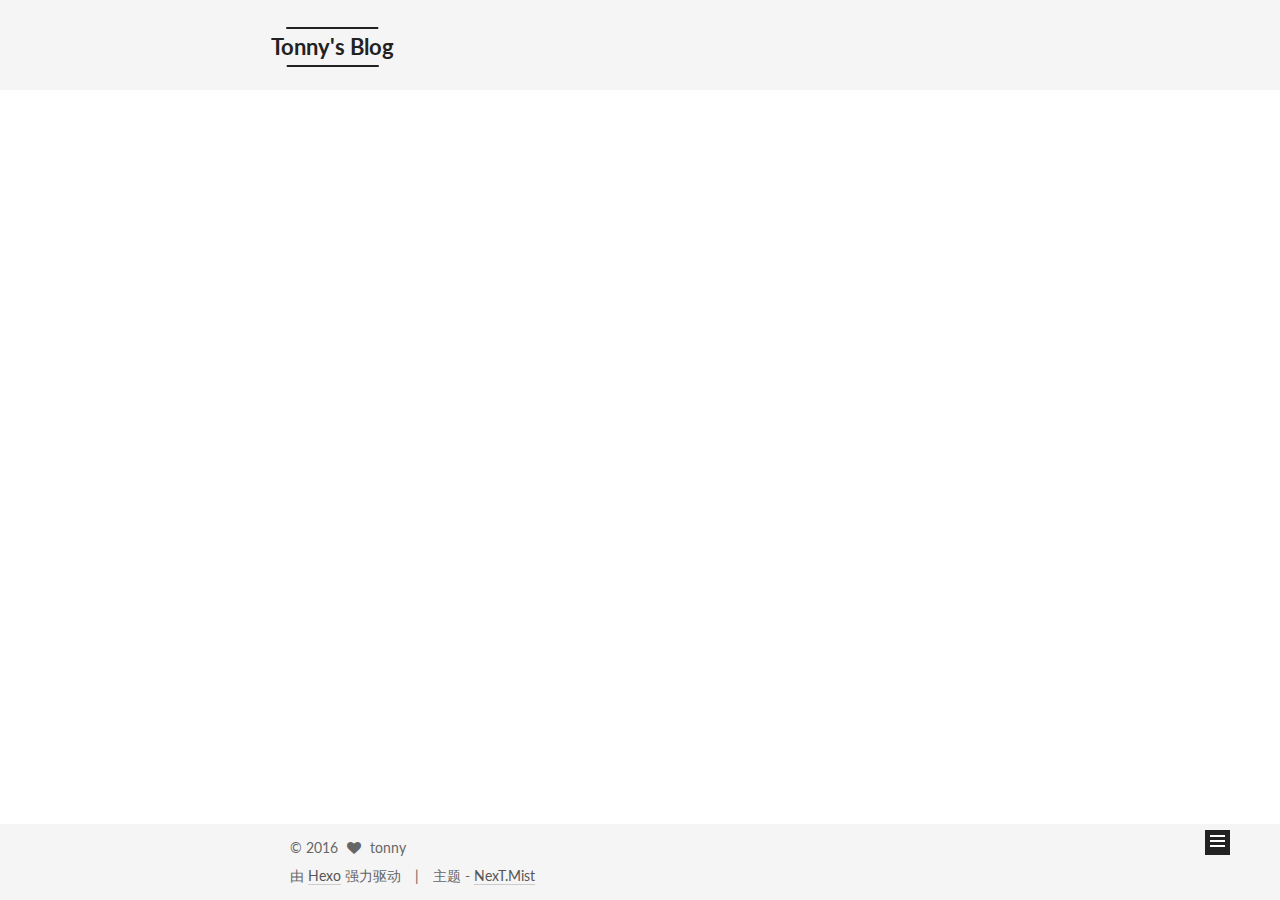
==== index.html @ e0c584c8 "Site updated: 2016-04-11 15:25:53" ====
<!doctype html>



  


<html class="theme-next mist use-motion">
<head>
  <meta charset="UTF-8"/>
<meta http-equiv="X-UA-Compatible" content="IE=edge,chrome=1" />
<meta name="viewport" content="width=device-width, initial-scale=1, maximum-scale=1"/>



<meta http-equiv="Cache-Control" content="no-transform" />
<meta http-equiv="Cache-Control" content="no-siteapp" />












  <link href="/vendors/fancybox/source/jquery.fancybox.css?v=2.1.5" rel="stylesheet" type="text/css"/>




  
  
  
  

  
    
    
  

  

  

  

  

  
    
    
    <link href="//fonts.googleapis.com/css?family=Lato:300,300italic,400,400italic,700,700italic&subset=latin,latin-ext" rel="stylesheet" type="text/css">
  




<link href="/vendors/font-awesome/css/font-awesome.min.css?v=4.4.0" rel="stylesheet" type="text/css" />

<link href="/css/main.css?v=5.0.1" rel="stylesheet" type="text/css" />


  <meta name="keywords" content="Hexo, NexT" />








  <link rel="shortcut icon" type="image/x-icon" href="/favicon.ico?v=5.0.1" />






<meta name="description" content="tonny blog">
<meta property="og:type" content="website">
<meta property="og:title" content="Tonny's Blog">
<meta property="og:url" content="http://yoursite.com/index.html">
<meta property="og:site_name" content="Tonny's Blog">
<meta property="og:description" content="tonny blog">
<meta name="twitter:card" content="summary">
<meta name="twitter:title" content="Tonny's Blog">
<meta name="twitter:description" content="tonny blog">



<script type="text/javascript" id="hexo.configuration">
  var NexT = window.NexT || {};
  var CONFIG = {
    scheme: 'Mist',
    sidebar: {"position":"left","display":"post"},
    fancybox: true,
    motion: true,
    duoshuo: {
      userId: 0,
      author: '博主'
    }
  };
</script>

  <title> Tonny's Blog </title>
</head>

<body itemscope itemtype="http://schema.org/WebPage" lang="zh-Hans">

  










  
  
    
  

  <div class="container one-collumn sidebar-position-left 
   page-home 
 ">
    <div class="headband"></div>

    <header id="header" class="header" itemscope itemtype="http://schema.org/WPHeader">
      <div class="header-inner"><div class="site-meta ">
  

  <div class="custom-logo-site-title">
    <a href="/"  class="brand" rel="start">
      <span class="logo-line-before"><i></i></span>
      <span class="site-title">Tonny's Blog</span>
      <span class="logo-line-after"><i></i></span>
    </a>
  </div>
  <p class="site-subtitle"></p>
</div>

<div class="site-nav-toggle">
  <button>
    <span class="btn-bar"></span>
    <span class="btn-bar"></span>
    <span class="btn-bar"></span>
  </button>
</div>

<nav class="site-nav">
  

  
    <ul id="menu" class="menu">
      
        
        <li class="menu-item menu-item-home">
          <a href="/" rel="section">
            
              <i class="menu-item-icon fa fa-home fa-fw"></i> <br />
            
            首页
          </a>
        </li>
      
        
        <li class="menu-item menu-item-categories">
          <a href="/categories" rel="section">
            
              <i class="menu-item-icon fa fa-th fa-fw"></i> <br />
            
            分类
          </a>
        </li>
      
        
        <li class="menu-item menu-item-archives">
          <a href="/archives" rel="section">
            
              <i class="menu-item-icon fa fa-archive fa-fw"></i> <br />
            
            归档
          </a>
        </li>
      
        
        <li class="menu-item menu-item-tags">
          <a href="/tags" rel="section">
            
              <i class="menu-item-icon fa fa-tags fa-fw"></i> <br />
            
            标签
          </a>
        </li>
      
        
        <li class="menu-item menu-item-about">
          <a href="/about" rel="section">
            
              <i class="menu-item-icon fa fa-user fa-fw"></i> <br />
            
            关于
          </a>
        </li>
      

      
    </ul>
  

  
</nav>

 </div>
    </header>

    <main id="main" class="main">
      <div class="main-inner">
        <div class="content-wrap">
          <div id="content" class="content">
            
  <section id="posts" class="posts-expand">
    
      

  
  

  
  
  

  <article class="post post-type-normal " itemscope itemtype="http://schema.org/Article">

    
      <header class="post-header">

        
        
          <h1 class="post-title" itemprop="name headline">
            
            
              
                
                <a class="post-title-link" href="/2016/04/11/firstblog/" itemprop="url">
                  未命名
                </a>
              
            
          </h1>
        

        <div class="post-meta">
          <span class="post-time">
            <span class="post-meta-item-icon">
              <i class="fa fa-calendar-o"></i>
            </span>
            <span class="post-meta-item-text">发表于</span>
            <time itemprop="dateCreated" datetime="2016-04-11T15:01:23+08:00" content="2016-04-11">
              2016-04-11
            </time>
          </span>

          

          
            
          

          

          
          

          
        </div>
      </header>
    


    <div class="post-body" itemprop="articleBody">

      
      

      
        
          
            <h1 id="文章题目"><a href="#文章题目" class="headerlink" title="文章题目"></a>文章题目</h1><p>title: 在GitHub上搭建基于Hexo的静态Blog</p>
<h1 id="所属分类"><a href="#所属分类" class="headerlink" title="所属分类"></a>所属分类</h1><p>categories:</p>
<ul>
<li>Web</li>
</ul>
<h1 id="标签-多个标签如下所示"><a href="#标签-多个标签如下所示" class="headerlink" title="标签(多个标签如下所示)"></a>标签(多个标签如下所示)</h1><p>tags:</p>
<ul>
<li>Hexo</li>
<li>GitHub</li>
</ul>

          
        
      
    </div>
    
    <div>
      
    </div>

    <div>
      
    </div>

    <footer class="post-footer">
      

      

      
      
        <div class="post-eof"></div>
      
    </footer>
  </article>


    
  </section>

  


          </div>
          


          

        </div>
        
          
  
  <div class="sidebar-toggle">
    <div class="sidebar-toggle-line-wrap">
      <span class="sidebar-toggle-line sidebar-toggle-line-first"></span>
      <span class="sidebar-toggle-line sidebar-toggle-line-middle"></span>
      <span class="sidebar-toggle-line sidebar-toggle-line-last"></span>
    </div>
  </div>

  <aside id="sidebar" class="sidebar">
    <div class="sidebar-inner">

      

      

      <section class="site-overview sidebar-panel  sidebar-panel-active ">
        <div class="site-author motion-element" itemprop="author" itemscope itemtype="http://schema.org/Person">
          <img class="site-author-image" itemprop="image"
               src="/images/default_avatar.jpg"
               alt="tonny" />
          <p class="site-author-name" itemprop="name">tonny</p>
          <p class="site-description motion-element" itemprop="description">tonny blog</p>
        </div>
        <nav class="site-state motion-element">
          <div class="site-state-item site-state-posts">
            <a href="/archives">
              <span class="site-state-item-count">1</span>
              <span class="site-state-item-name">日志</span>
            </a>
          </div>

          

          

        </nav>

        

        <div class="links-of-author motion-element">
          
        </div>

        
        

        
        <div class="links-of-blogroll motion-element">
          
        </div>

      </section>

      

    </div>
  </aside>


        
      </div>
    </main>

    <footer id="footer" class="footer">
      <div class="footer-inner">
        <div class="copyright" >
  
  &copy; 
  <span itemprop="copyrightYear">2016</span>
  <span class="with-love">
    <i class="fa fa-heart"></i>
  </span>
  <span class="author" itemprop="copyrightHolder">tonny</span>
</div>

<div class="powered-by">
  由 <a class="theme-link" href="http://hexo.io">Hexo</a> 强力驱动
</div>

<div class="theme-info">
  主题 -
  <a class="theme-link" href="https://github.com/iissnan/hexo-theme-next">
    NexT.Mist
  </a>
</div>

        

        
      </div>
    </footer>

    <div class="back-to-top">
      <i class="fa fa-arrow-up"></i>
    </div>
  </div>

  

<script type="text/javascript">
  if (Object.prototype.toString.call(window.Promise) !== '[object Function]') {
    window.Promise = null;
  }
</script>









  



  
  <script type="text/javascript" src="/vendors/jquery/index.js?v=2.1.3"></script>

  
  <script type="text/javascript" src="/vendors/fastclick/lib/fastclick.min.js?v=1.0.6"></script>

  
  <script type="text/javascript" src="/vendors/jquery_lazyload/jquery.lazyload.js?v=1.9.7"></script>

  
  <script type="text/javascript" src="/vendors/velocity/velocity.min.js?v=1.2.1"></script>

  
  <script type="text/javascript" src="/vendors/velocity/velocity.ui.min.js?v=1.2.1"></script>

  
  <script type="text/javascript" src="/vendors/fancybox/source/jquery.fancybox.pack.js?v=2.1.5"></script>


  


  <script type="text/javascript" src="/js/src/utils.js?v=5.0.1"></script>

  <script type="text/javascript" src="/js/src/motion.js?v=5.0.1"></script>



  
  

  

  


  <script type="text/javascript" src="/js/src/bootstrap.js?v=5.0.1"></script>



  



  



  
  
  

  

  

</body>
</html>
---- css/main.css ----
/* normalize.css v3.0.2 | MIT License | git.io/normalize */
html {
  font-family: sans-serif; /* 1 */
  -ms-text-size-adjust: 100%; /* 2 */
  -webkit-text-size-adjust: 100%; /* 2 */
}
body {
  margin: 0;
}
article,
aside,
details,
figcaption,
figure,
footer,
header,
hgroup,
main,
menu,
nav,
section,
summary {
  display: block;
}
audio,
canvas,
progress,
video {
  display: inline-block; /* 1 */
  vertical-align: baseline; /* 2 */
}
audio:not([controls]) {
  display: none;
  height: 0;
}
[hidden],
template {
  display: none;
}
a {
  background-color: transparent;
}
a:active,
a:hover {
  outline: 0;
}
abbr[title] {
  border-bottom: 1px dotted;
}
b,
strong {
  font-weight: bold;
}
dfn {
  font-style: italic;
}
h1 {
  font-size: 2em;
  margin: 0.67em 0;
}
mark {
  background: #ff0;
  color: #000;
}
small {
  font-size: 80%;
}
sub,
sup {
  font-size: 75%;
  line-height: 0;
  position: relative;
  vertical-align: baseline;
}
sup {
  top: -0.5em;
}
sub {
  bottom: -0.25em;
}
img {
  border: 0;
}
svg:not(:root) {
  overflow: hidden;
}
figure {
  margin: 1em 40px;
}
hr {
  -moz-box-sizing: content-box;
  box-sizing: content-box;
  height: 0;
}
pre {
  overflow: auto;
}
code,
kbd,
pre,
samp {
  font-family: monospace, monospace;
  font-size: 1em;
}
button,
input,
optgroup,
select,
textarea {
  color: inherit; /* 1 */
  font: inherit; /* 2 */
  margin: 0; /* 3 */
}
button {
  overflow: visible;
}
button,
select {
  text-transform: none;
}
button,
html input[type="button"],
input[type="reset"],
input[type="submit"] {
  -webkit-appearance: button; /* 2 */
  cursor: pointer; /* 3 */
}
button[disabled],
html input[disabled] {
  cursor: default;
}
button::-moz-focus-inner,
input::-moz-focus-inner {
  border: 0;
  padding: 0;
}
input {
  line-height: normal;
}
input[type="checkbox"],
input[type="radio"] {
  box-sizing: border-box; /* 1 */
  padding: 0; /* 2 */
}
input[type="number"]::-webkit-inner-spin-button,
input[type="number"]::-webkit-outer-spin-button {
  height: auto;
}
input[type="search"] {
  -webkit-appearance: textfield; /* 1 */
  -moz-box-sizing: content-box;
  -webkit-box-sizing: content-box; /* 2 */
  box-sizing: content-box;
}
input[type="search"]::-webkit-search-cancel-button,
input[type="search"]::-webkit-search-decoration {
  -webkit-appearance: none;
}
fieldset {
  border: 1px solid #c0c0c0;
  margin: 0 2px;
  padding: 0.35em 0.625em 0.75em;
}
legend {
  border: 0; /* 1 */
  padding: 0; /* 2 */
}
textarea {
  overflow: auto;
}
optgroup {
  font-weight: bold;
}
table {
  border-collapse: collapse;
  border-spacing: 0;
}
td,
th {
  padding: 0;
}
::selection {
  background: #262a30;
  color: #fff;
}
body {
  position: relative;
  font-family: 'Lato', "PingFang SC", "Microsoft YaHei", sans-serif;
  font-size: 14px;
  line-height: 2;
  color: #555;
  background: #fff;
}
@media (max-width: 767px) {
  body {
    padding-right: 0 !important;
  }
}
@media (min-width: 768px) and (max-width: 991px) {
  body {
    padding-right: 0 !important;
  }
}
@media (min-width: 1600px) {
  body {
    font-size: 16px;
  }
}
h1,
h2,
h3,
h4,
h5,
h6 {
  margin: 0;
  padding: 0;
  font-weight: bold;
  line-height: 1.5;
  font-family: 'Lato', "PingFang SC", "Microsoft YaHei", sans-serif;
}
h2,
h3,
h4,
h5,
h6 {
  margin: 20px 0 15px;
}
h1 {
  font-size: 24px;
}
@media (max-width: 767px) {
  h1 {
    font-size: 20px;
  }
}
h2 {
  font-size: 22px;
}
@media (max-width: 767px) {
  h2 {
    font-size: 18px;
  }
}
h3 {
  font-size: 20px;
}
@media (max-width: 767px) {
  h3 {
    font-size: 16px;
  }
}
h4 {
  font-size: 18px;
}
@media (max-width: 767px) {
  h4 {
    font-size: 14px;
  }
}
h5 {
  font-size: 16px;
}
@media (max-width: 767px) {
  h5 {
    font-size: 12px;
  }
}
h6 {
  font-size: 14px;
}
@media (max-width: 767px) {
  h6 {
    font-size: 10px;
  }
}
p {
  margin: 0 0 25px 0;
}
a {
  color: #555;
  text-decoration: none;
  border-bottom: 1px solid #999;
  word-wrap: break-word;
}
a:hover {
  color: #222;
  border-bottom-color: #222;
}
ul {
  list-style: none;
}
blockquote {
  margin: 0;
  padding: 0;
}
img {
  display: block;
  margin: auto;
  max-width: 100%;
  height: auto;
}
hr {
  margin: 40px 0;
  height: 3px;
  border: none;
  background-color: #ddd;
  background-image: repeating-linear-gradient(-45deg, #fff, #fff 4px, transparent 4px, transparent 8px);
}
blockquote {
  padding: 0 15px;
  color: #666;
  border-left: 4px solid #ddd;
}
blockquote cite::before {
  content: "-";
  padding: 0 5px;
}
dt {
  font-weight: 700;
}
dd {
  margin: 0;
  padding: 0;
}
.text-left {
  text-align: left;
}
.text-center {
  text-align: center;
}
.text-right {
  text-align: right;
}
.text-justify {
  text-align: justify;
}
.text-nowrap {
  white-space: nowrap;
}
.text-lowercase {
  text-transform: lowercase;
}
.text-uppercase {
  text-transform: uppercase;
}
.text-capitalize {
  text-transform: capitalize;
}
.center-block {
  display: block;
  margin-left: auto;
  margin-right: auto;
}
.clearfix:before,
.clearfix:after {
  content: " ";
  display: table;
}
.clearfix:after {
  clear: both;
}
.pullquote {
  width: 45%;
}
.pullquote.left {
  float: left;
  margin-left: 5px;
  margin-right: 10px;
}
.pullquote.right {
  float: right;
  margin-left: 10px;
  margin-right: 5px;
}
.highlight table,
.gist table {
  width: auto;
}
.highlight table td,
.gist table td {
  border: none;
}
.highlight a,
.gist a {
  color: #222 !important;
  text-decoration: none !important;
}
.affix.affix.affix {
  position: fixed;
}
.translation {
  margin-top: -20px;
  font-size: 14px;
  color: #999;
}
.scrollbar-measure {
  width: 100px;
  height: 100px;
  overflow: scroll;
  position: absolute;
  top: -9999px;
}
.use-motion .motion-element {
  opacity: 0;
}
#local-search-input {
  padding: 3px;
  border: none;
  text-indent: 14px;
  border-radius: 0;
  width: 140px;
  outline: none;
  border-bottom: 1px solid #999;
  background: inherit;
  opacity: 0.5;
}
#local-search-input:focus {
  opacity: 1;
}
.search-icon {
  position: absolute;
  top: 9px;
}
table {
  margin: 20px 0;
  width: 100%;
  border-collapse: collapse;
  border-spacing: 0;
  border: 1px solid #ddd;
  font-size: 14px;
  table-layout: fixed;
  word-wrap: break-word;
}
table>tbody>tr:nth-of-type(odd) {
  background-color: #f9f9f9;
}
table>tbody>tr:hover {
  background-color: #f5f5f5;
}
caption,
th,
td {
  padding: 8px;
  text-align: left;
  vertical-align: middle;
  font-weight: normal;
}
th,
td {
  border-bottom: 3px solid #ddd;
  border-right: 1px solid #eee;
}
th {
  padding-bottom: 10px;
  font-weight: 700;
}
td {
  border-bottom-width: 1px;
}
html,
body {
  height: 100%;
}
.container {
  position: relative;
  min-height: 100%;
}
.header-inner {
  margin: 0 auto;
  padding: 100px 0 70px;
  width: 700px;
}
@media (min-width: 1600px) {
  .container .header-inner {
    width: 900px;
  }
}
.main {
  padding-bottom: 150px;
}
.main-inner {
  margin: 0 auto;
  width: 700px;
}
@media (min-width: 1600px) {
  .container .main-inner {
    width: 900px;
  }
}
.footer {
  position: absolute;
  left: 0;
  bottom: 0;
  width: 100%;
  min-height: 50px;
}
.footer-inner {
  box-sizing: border-box;
  margin: 20px auto;
  width: 700px;
}
@media (min-width: 1600px) {
  .container .footer-inner {
    width: 900px;
  }
}
pre,
.highlight {
  overflow: auto;
  margin: 20px 0;
  padding: 15px;
  font-size: 13px;
  color: #4d4d4c;
  background: #f7f7f7;
  line-height: 1.6;
}
pre,
code {
  font-family: consolas, Menlo, "PingFang SC", "Microsoft YaHei", monospace;
}
code {
  padding: 2px 4px;
  word-break: break-all;
  color: #555;
  background: #eee;
  border-radius: 4px;
  font-size: 13px;
}
pre code {
  padding: 0;
  color: #4d4d4c;
  background: none;
  text-shadow: none;
}
.highlight pre {
  border: none;
  margin: 0;
  padding: 1px;
}
.highlight table {
  margin: 0;
  width: auto;
  border: none;
}
.highlight td {
  border: none;
  padding: 0;
}
.highlight figcaption {
  font-size: 0.85em;
  color: #8e908c;
  line-height: 1em;
  margin-bottom: 1em;
}
.highlight figcaption:before,
.highlight figcaption:after {
  content: " ";
  display: table;
}
.highlight figcaption:after {
  clear: both;
}
.highlight figcaption a {
  float: right;
}
.highlight .gutter pre {
  color: #666;
  text-align: right;
  padding-right: 20px;
}
.highlight .line {
  height: 20px;
}
pre .comment {
  color: #8e908c;
}
pre .variable,
pre .attribute,
pre .tag,
pre .regexp,
pre .ruby .constant,
pre .xml .tag .title,
pre .xml .pi,
pre .xml .doctype,
pre .html .doctype,
pre .css .id,
pre .css .class,
pre .css .pseudo {
  color: #c82829;
}
pre .number,
pre .preprocessor,
pre .built_in,
pre .literal,
pre .params,
pre .constant,
pre .command {
  color: #f5871f;
}
pre .ruby .class .title,
pre .css .rules .attribute,
pre .string,
pre .value,
pre .inheritance,
pre .header,
pre .ruby .symbol,
pre .xml .cdata,
pre .special,
pre .number,
pre .formula {
  color: #718c00;
}
pre .title,
pre .css .hexcolor {
  color: #3e999f;
}
pre .function,
pre .python .decorator,
pre .python .title,
pre .ruby .function .title,
pre .ruby .title .keyword,
pre .perl .sub,
pre .javascript .title,
pre .coffeescript .title {
  color: #4271ae;
}
pre .keyword,
pre .javascript .function {
  color: #8959a8;
}
.full-image.full-image.full-image {
  border: none;
  max-width: 100%;
  width: auto;
  margin: 20px auto;
}
@media (min-width: 992px) {
  .full-image.full-image.full-image {
    max-width: none;
    width: 126%;
    margin: 0 -13%;
  }
}
.blockquote-center,
.page-home .post-type-quote blockquote,
.page-post-detail .post-type-quote blockquote {
  position: relative;
  margin: 40px 0;
  padding: 0;
  border-left: none;
  text-align: center;
}
.blockquote-center::before,
.page-home .post-type-quote blockquote::before,
.page-post-detail .post-type-quote blockquote::before,
.blockquote-center::after,
.page-home .post-type-quote blockquote::after,
.page-post-detail .post-type-quote blockquote::after {
  position: absolute;
  content: ' ';
  display: block;
  width: 100%;
  height: 24px;
  opacity: 0.2;
  background-repeat: no-repeat;
  background-position: 0 -6px;
  background-size: 22px 22px;
}
.blockquote-center::before,
.page-home .post-type-quote blockquote::before,
.page-post-detail .post-type-quote blockquote::before {
  top: -20px;
  background-image: url("../images/quote-l.svg");
  border-top: 1px solid #ccc;
}
.blockquote-center::after,
.page-home .post-type-quote blockquote::after,
.page-post-detail .post-type-quote blockquote::after {
  bottom: -20px;
  background-image: url("../images/quote-r.svg");
  border-bottom: 1px solid #ccc;
  background-position: 100% 8px;
}
.blockquote-center p,
.page-home .post-type-quote blockquote p,
.page-post-detail .post-type-quote blockquote p,
.blockquote-center div,
.page-home .post-type-quote blockquote div,
.page-post-detail .post-type-quote blockquote div {
  text-align: center;
}
.post .post-body .group-picture img {
  box-sizing: border-box;
  padding: 0 3px;
  border: none;
}
.post .group-picture-row {
  overflow: hidden;
  margin-top: 6px;
}
.post .group-picture-row:first-child {
  margin-top: 0;
}
.post .group-picture-column {
  float: left;
}
.page-post-detail .post-body .group-picture-column {
  float: none;
  margin-top: 10px;
  width: auto !important;
}
.page-post-detail .post-body .group-picture-column img {
  margin: 0 auto;
}
.page-archive .group-picture-container {
  overflow: hidden;
}
.page-archive .group-picture-row {
  float: left;
}
.page-archive .group-picture-row:first-child {
  margin-top: 6px;
}
.page-archive .group-picture-column {
  max-width: 150px;
  max-height: 150px;
}
.btn {
  display: inline-block;
  padding: 0 20px;
  font-size: 14px;
  color: #fff;
  background: #222;
  border: 2px solid #222;
  text-decoration: none;
  border-radius: 0;
  transition-property: background-color;
  transition-duration: 0.2s;
  transition-timing-function: ease-in-out;
  transition-delay: 0s;
}
.btn:hover,
.post-more-link .btn:hover {
  border-color: #222;
  color: #222;
  background: #fff;
}
.btn-bar {
  display: block;
  width: 22px;
  height: 2px;
  background: #555;
  border-radius: 1px;
}
.btn-bar+.btn-bar {
  margin-top: 4px;
}
.pagination {
  margin: 120px 0 40px;
  text-align: center;
  border-top: 1px solid #eee;
}
.page-number-basic,
.pagination .prev,
.pagination .next,
.pagination .page-number,
.pagination .space {
  display: inline-block;
  position: relative;
  top: -1px;
  margin: 0 10px;
  padding: 0 10px;
  line-height: 30px;
}
@media (max-width: 767px) {
  .page-number-basic,
  .pagination .prev,
  .pagination .next,
  .pagination .page-number,
  .pagination .space {
    margin: 0 5px;
  }
}
.pagination .prev,
.pagination .next,
.pagination .page-number {
  border-bottom: 0;
  border-top: 1px solid #eee;
  transition-property: border-color;
  transition-duration: 0.2s;
  transition-timing-function: ease-in-out;
  transition-delay: 0s;
}
.pagination .prev:hover,
.pagination .next:hover,
.pagination .page-number:hover {
  border-top-color: #222;
}
.pagination .space {
  padding: 0;
  margin: 0;
}
.pagination .prev {
  margin-left: 0;
}
.pagination .next {
  margin-right: 0;
}
.pagination .page-number.current {
  color: #fff;
  background: #ccc;
  border-top-color: #ccc;
}
@media (max-width: 767px) {
  .pagination {
    border-top: none;
  }
  .pagination .prev,
  .pagination .next,
  .pagination .page-number {
    margin-bottom: 10px;
    border-top: 0;
    border-bottom: 1px solid #eee;
  }
  .pagination .prev:hover,
  .pagination .next:hover,
  .pagination .page-number:hover {
    border-bottom-color: #222;
  }
}
.comments {
  margin: 60px 20px 0;
}
.tag-cloud {
  text-align: center;
}
.tag-cloud a {
  display: inline-block;
  margin: 10px;
}
.back-to-top {
  box-sizing: border-box;
  position: fixed;
  bottom: -100px;
  right: 50px;
  z-index: 1050;
  padding: 0 6px;
  width: 25px;
  background: #222;
  font-size: 12px;
  opacity: 1;
  color: #fff;
  cursor: pointer;
  text-align: center;
  -webkit-transform: translateZ(0);
  transition-property: bottom;
  transition-duration: 0.2s;
  transition-timing-function: ease-in-out;
  transition-delay: 0s;
}
@media (max-width: 767px) {
  .back-to-top {
    display: none;
  }
}
@media (min-width: 768px) and (max-width: 991px) {
  .back-to-top {
    display: none;
  }
}
.back-to-top.back-to-top-on {
  bottom: 19px;
}
.header {
  background: #fff;
}
.header-inner {
  position: relative;
}
.headband {
  height: 3px;
  background: #222;
}
.site-meta {
  margin: 0;
  text-align: left;
}
@media (max-width: 767px) {
  .site-meta {
    text-align: center;
  }
}
.brand {
  position: relative;
  display: inline-block;
  padding: 0 40px;
  color: #222;
  background: #222;
  border-bottom: none;
}
.brand:hover {
  color: #222;
}
.logo {
  display: inline-block;
  margin-right: 5px;
  line-height: 36px;
  vertical-align: top;
}
.site-title {
  display: inline-block;
  vertical-align: top;
  line-height: 36px;
  font-size: 20px;
  font-weight: normal;
  font-family: 'Lato', "PingFang SC", "Microsoft YaHei", sans-serif;
}
.site-subtitle {
  margin-top: 10px;
  font-size: 13px;
  color: #999;
}
.use-motion .brand {
  opacity: 0;
}
.use-motion .logo,
.use-motion .site-title,
.use-motion .site-subtitle {
  opacity: 0;
  position: relative;
  top: -10px;
}
.site-nav-toggle {
  display: none;
  position: absolute;
  top: 10px;
  left: 10px;
}
@media (max-width: 767px) {
  .site-nav-toggle {
    display: block;
  }
}
.site-nav-toggle button {
  margin-top: 2px;
  padding: 9px 10px;
  background: transparent;
  border: none;
}
@media (max-width: 767px) {
  .site-nav {
    display: none;
    margin: 0 -10px;
    padding: 0 10px;
    clear: both;
    border-top: 1px solid #ddd;
  }
}
@media (min-width: 768px) and (max-width: 991px) {
  .site-nav {
    display: block !important;
  }
}
@media (min-width: 992px) {
  .site-nav {
    display: block !important;
  }
}
.menu {
  margin-top: 20px;
  padding-left: 0;
  text-align: center;
}
.menu .menu-item {
  display: inline-block;
  margin: 0 10px;
}
@media screen and (max-width: 767px) {
  .menu .menu-item {
    margin-top: 10px;
  }
}
.menu .menu-item a {
  display: block;
  font-size: 13px;
  text-transform: capitalize;
  line-height: inherit;
  border-bottom: 1px solid transparent;
  transition-property: border-color;
  transition-duration: 0.2s;
  transition-timing-function: ease-in-out;
  transition-delay: 0s;
}
.menu .menu-item a:hover {
  border-bottom-color: #222;
}
.menu .menu-item .fa {
  margin-right: 5px;
}
.use-motion .menu-item {
  opacity: 0;
}
.post-body {
  font-family: 'Lato', "PingFang SC", "Microsoft YaHei", sans-serif;
}
@media (max-width: 767px) {
  .post-body {
    word-break: break-all;
  }
}
.post-body .fancybox img {
  display: block !important;
  margin: 0 auto;
  cursor: pointer;
  cursor: zoom-in;
  cursor: -webkit-zoom-in;
}
.post-body .image-caption,
.post-body .figure .caption {
  margin: 10px auto 15px;
  text-align: center;
  font-size: 14px;
  color: #999;
  font-weight: bold;
  line-height: 1;
}
.post-sticky-flag {
  display: inline-block;
  font-size: 16px;
  -ms-transform: rotate(30deg);
  transform: rotate(30deg);
}
.posts-expand {
  padding-top: 40px;
}
@media (max-width: 767px) {
  .posts-expand {
    margin: 0 20px;
  }
  .post-body pre,
  .post-body .highlight {
    padding: 10px;
  }
  .post-body pre .gutter pre,
  .post-body .highlight .gutter pre {
    padding-right: 10px;
  }
}
@media (min-width: 992px) {
  .posts-expand .post-body {
    text-align: justify;
  }
}
.posts-expand .post-body h2,
.posts-expand .post-body h3,
.posts-expand .post-body h4,
.posts-expand .post-body h5,
.posts-expand .post-body h6 {
  padding-top: 10px;
}
.posts-expand .post-body h2 .header-anchor,
.posts-expand .post-body h3 .header-anchor,
.posts-expand .post-body h4 .header-anchor,
.posts-expand .post-body h5 .header-anchor,
.posts-expand .post-body h6 .header-anchor {
  float: right;
  margin-left: 10px;
  color: #ccc;
  border-bottom-style: none;
  visibility: hidden;
}
.posts-expand .post-body h2 .header-anchor:hover,
.posts-expand .post-body h3 .header-anchor:hover,
.posts-expand .post-body h4 .header-anchor:hover,
.posts-expand .post-body h5 .header-anchor:hover,
.posts-expand .post-body h6 .header-anchor:hover {
  color: inherit;
}
.posts-expand .post-body h2:hover .header-anchor,
.posts-expand .post-body h3:hover .header-anchor,
.posts-expand .post-body h4:hover .header-anchor,
.posts-expand .post-body h5:hover .header-anchor,
.posts-expand .post-body h6:hover .header-anchor {
  visibility: visible;
}
.posts-expand .post-body ul li {
  list-style: circle;
}
.posts-expand .post-body img {
  box-sizing: border-box;
  margin: auto;
  padding: 3px;
  border: 1px solid #ddd;
}
.posts-expand .fancybox img {
  margin: 0 auto;
}
@media (max-width: 767px) {
  .posts-collapse {
    margin: 0 20px;
  }
  .posts-collapse .post-title,
  .posts-collapse .post-meta {
    display: block;
    width: auto;
    text-align: left;
  }
}
.posts-collapse {
  position: relative;
  z-index: 1010;
  margin-left: 0;
}
.posts-collapse::after {
  content: " ";
  position: absolute;
  top: 20px;
  left: 0;
  margin-left: -2px;
  width: 4px;
  height: 100%;
  background: #f5f5f5;
  z-index: -1;
}
@media (max-width: 767px) {
  .posts-collapse {
    margin: 0 20px;
  }
}
.posts-collapse .collection-title {
  position: relative;
  margin: 60px 0;
}
.posts-collapse .collection-title h2 {
  margin-left: 20px;
}
.posts-collapse .collection-title small {
  color: #bbb;
}
.posts-collapse .collection-title::before {
  content: " ";
  position: absolute;
  left: 0;
  top: 50%;
  margin-left: -4px;
  margin-top: -4px;
  width: 8px;
  height: 8px;
  background: #bbb;
  border-radius: 50%;
}
.posts-collapse .post {
  margin: 30px 0;
}
.posts-collapse .post-header {
  position: relative;
  transition-duration: 0.2s;
  transition-timing-function: ease-in-out;
  transition-delay: 0s;
  transition-property: border;
  border-bottom: 1px dashed #ccc;
}
.posts-collapse .post-header::before {
  content: " ";
  position: absolute;
  left: 0;
  top: 12px;
  width: 6px;
  height: 6px;
  margin-left: -4px;
  background: #bbb;
  border-radius: 50%;
  border: 1px solid #fff;
  transition-duration: 0.2s;
  transition-timing-function: ease-in-out;
  transition-delay: 0s;
  transition-property: background;
}
.posts-collapse .post-header:hover {
  border-bottom-color: #666;
}
.posts-collapse .post-header:hover::before {
  background: #222;
}
.posts-collapse .post-meta {
  position: absolute;
  font-size: 12px;
  left: 20px;
  top: 5px;
}
.posts-collapse .post-comments-count {
  display: none;
}
.posts-collapse .post-title {
  margin-left: 60px;
  font-size: 16px;
  font-weight: normal;
  line-height: inherit;
}
.posts-collapse .post-title::after {
  margin-left: 3px;
  opacity: 0.6;
}
.posts-collapse .post-title a {
  color: #666;
  border-bottom: none;
}
.page-home .post-type-quote .post-header,
.page-post-detail .post-type-quote .post-header,
.page-home .post-type-quote .post-tags,
.page-post-detail .post-type-quote .post-tags {
  display: none;
}
.posts-expand .post-title {
  font-size: 26px;
  text-align: center;
  word-break: break-word;
}
@media (max-width: 767px) {
  .posts-expand .post-title {
    font-size: 22px;
  }
}
.posts-expand .post-title-link {
  display: inline-block;
  position: relative;
  color: #555;
  border-bottom: none;
  line-height: 1.2;
  vertical-align: top;
}
.posts-expand .post-title-link::before {
  content: "";
  position: absolute;
  width: 100%;
  height: 2px;
  bottom: 0;
  left: 0;
  background-color: #000;
  visibility: hidden;
  transform: scaleX(0);
  transition-duration: 0.2s;
  transition-timing-function: ease-in-out;
  transition-delay: 0s;
}
.posts-expand .post-title-link:hover::before {
  visibility: visible;
  transform: scaleX(1);
}
.posts-expand .post-title-link .fa {
  font-size: 16px;
}
.posts-expand .post-meta {
  margin: 3px 0 60px 0;
  color: #999;
  font-family: 'Lato', "PingFang SC", "Microsoft YaHei", sans-serif;
  font-size: 12px;
  text-align: center;
}
.posts-expand .post-meta .post-category-list {
  display: inline-block;
  margin: 0;
  padding: 3px;
}
.posts-expand .post-meta .post-category-list-link {
  color: #999;
}
.post-meta-item-icon {
  display: none;
  margin-right: 3px;
}
@media (min-width: 768px) and (max-width: 991px) {
  .post-meta-item-icon {
    display: inline-block;
  }
}
@media (max-width: 767px) {
  .post-meta-item-icon {
    display: inline-block;
  }
}
@media (min-width: 768px) and (max-width: 991px) {
  .post-meta-item-text {
    display: none;
  }
}
@media (max-width: 767px) {
  .post-meta-item-text {
    display: none;
  }
}
@media (max-width: 767px) {
  .posts-expand .post-comments-count {
    display: none;
  }
}
.post-more-link {
  margin-top: 50px;
}
.post-more-link .btn {
  color: #555;
  font-size: 14px;
  background: transparent;
  border-radius: 0;
  line-height: 2;
}
.posts-expand .post-tags {
  margin-top: 40px;
  text-align: center;
}
.posts-expand .post-tags a {
  display: inline-block;
  margin-right: 10px;
  font-size: 13px;
}
.post-nav {
  overflow: hidden;
  margin-top: 60px;
  padding: 10px;
  white-space: nowrap;
  border-top: 1px solid #eee;
}
.post-nav-item {
  display: inline-block;
  width: 50%;
  white-space: normal;
}
.post-nav-item a {
  position: relative;
  display: inline-block;
  line-height: 25px;
  font-size: 14px;
  color: #555;
  border-bottom: none;
}
.post-nav-item a:hover {
  color: #222;
  border-bottom: none;
}
.post-nav-item a:active {
  top: 2px;
}
.post-nav-item a i {
  font-size: 12px;
}
.post-nav-prev {
  text-align: right;
}
.posts-expand .post-eof {
  display: block;
  margin: 80px auto 60px;
  width: 8%;
  height: 1px;
  background: #ccc;
  text-align: center;
}
.post:last-child .post-eof.post-eof.post-eof {
  display: none;
}
.post-gallery {
  display: table;
  table-layout: fixed;
  width: 100%;
  border-collapse: separate;
}
.post-gallery-row {
  display: table-row;
}
.post-gallery .post-gallery-img {
  display: table-cell;
  text-align: center;
  vertical-align: middle;
  border: none;
}
.post-gallery .post-gallery-img img {
  max-width: 100%;
  max-height: 100%;
  border: none;
}
.fancybox-close,
.fancybox-close:hover {
  border: none;
}
.sidebar {
  position: fixed;
  right: 0;
  top: 0;
  bottom: 0;
  width: 0;
  z-index: 1040;
  box-shadow: inset 0 2px 6px #000;
  background: #222;
  -webkit-transform: translateZ(0);
}
.sidebar a {
  color: #999;
  border-bottom-color: #555;
}
.sidebar a:hover {
  color: #eee;
}
@media (min-width: 768px) and (max-width: 991px) {
  .sidebar {
    display: none !important;
  }
}
@media (max-width: 767px) {
  .sidebar {
    display: none !important;
  }
}
.sidebar-inner {
  position: relative;
  padding: 20px 10px;
  color: #999;
  text-align: center;
}
.sidebar-toggle {
  position: fixed;
  right: 50px;
  bottom: 45px;
  width: 15px;
  height: 15px;
  padding: 5px;
  background: #222;
  line-height: 0;
  z-index: 1050;
  cursor: pointer;
  -webkit-transform: translateZ(0);
}
@media (min-width: 768px) and (max-width: 991px) {
  .sidebar-toggle {
    display: none;
  }
}
@media (max-width: 767px) {
  .sidebar-toggle {
    display: none;
  }
}
.sidebar-toggle-line {
  position: relative;
  display: inline-block;
  vertical-align: top;
  height: 2px;
  width: 100%;
  background: #fff;
  margin-top: 3px;
}
.sidebar-toggle-line:first-child {
  margin-top: 0;
}
.site-author-image {
  display: block;
  margin: 0 auto;
  max-width: 96px;
  height: auto;
  border: 2px solid #333;
  padding: 2px;
}
.site-author-name {
  margin: 5px 0 0;
  color: #f5f5f5;
}
.site-description {
  margin-top: 5px;
  font-size: 14px;
  color: #555;
}
.site-state {
  overflow: hidden;
  line-height: 1.4;
  white-space: nowrap;
}
.site-state-item {
  display: inline-block;
  padding: 0 15px;
  border-left: 1px solid #333;
}
.site-state-item:first-child {
  border-left: none;
}
.site-state-item a {
  border-bottom: none;
}
.site-state-item-count {
  display: block;
  text-align: center;
  color: inherit;
  font-weight: 600;
  font-size: 18px;
}
.site-state-item-name {
  font-size: 13px;
  color: inherit;
}
.feed-link {
  margin-top: 20px;
}
.feed-link a {
  display: inline-block;
  padding: 0 15px;
  color: #fc6423;
  border: 1px solid #fc6423;
  border-radius: 4px;
}
.feed-link a i {
  color: #fc6423;
  font-size: 14px;
}
.feed-link a:hover {
  color: #fff;
  background: #fc6423;
}
.feed-link a:hover i {
  color: #fff;
}
.links-of-author {
  margin-top: 20px;
}
.links-of-author a {
  display: inline-block;
  vertical-align: middle;
  margin-right: 10px;
  margin-bottom: 10px;
  border-bottom-color: #555;
  font-size: 13px;
}
.links-of-author a:before {
  display: inline-block;
  vertical-align: middle;
  margin-right: 3px;
  content: " ";
  width: 4px;
  height: 4px;
  border-radius: 50%;
  background: #36fff2;
}
.links-of-blogroll {
  font-size: 13px;
}
.links-of-blogroll-title {
  margin-top: 20px;
  font-size: 14px;
  font-weight: 600;
}
.links-of-blogroll-list {
  margin: 0;
  padding: 0;
}
.links-of-blogroll-item {
  padding: 2px 10px;
}
.sidebar-nav {
  margin: 0 0 20px;
  padding-left: 0;
}
.sidebar-nav li {
  display: inline-block;
  cursor: pointer;
  border-bottom: 1px solid transparent;
  font-size: 14px;
  color: #555;
}
.sidebar-nav li:hover {
  color: #f5f5f5;
}
.page-post-detail .sidebar-nav-toc {
  padding: 0 5px;
}
.page-post-detail .sidebar-nav-overview {
  margin-left: 10px;
}
.sidebar-nav .sidebar-nav-active {
  color: #87daff;
  border-bottom-color: #87daff;
}
.sidebar-nav .sidebar-nav-active:hover {
  color: #87daff;
}
.sidebar-panel {
  display: none;
}
.sidebar-panel-active {
  display: block;
}
.post-toc-empty {
  font-size: 14px;
  color: #666;
}
.post-toc-wrap {
  overflow: hidden;
}
.post-toc {
  overflow: auto;
}
.post-toc ol {
  margin: 0;
  padding: 0 2px 5px 10px;
  text-align: left;
  list-style: none;
  font-size: 14px;
}
.post-toc ol > ol {
  padding-left: 0;
}
.post-toc ol a {
  transition-duration: 0.2s;
  transition-timing-function: ease-in-out;
  transition-delay: 0s;
  transition-property: all;
  color: #999;
  border-bottom-color: #555;
}
.post-toc ol a:hover {
  color: #ccc;
  border-bottom-color: #ccc;
}
.post-toc .nav-item {
  overflow: hidden;
  text-overflow: ellipsis;
  white-space: nowrap;
  line-height: 1.8;
}
.post-toc .nav .nav-child {
  display: none;
}
.post-toc .nav .active > .nav-child {
  display: block;
}
.post-toc .nav .active-current > .nav-child {
  display: block;
}
.post-toc .nav .active-current > .nav-child > .nav-item {
  display: block;
}
.post-toc .nav .active > a {
  color: #87daff;
  border-bottom-color: #87daff;
}
.post-toc .nav .active-current > a {
  color: #87daff;
}
.post-toc .nav .active-current > a:hover {
  color: #87daff;
}
.footer {
  font-size: 14px;
  color: #999;
}
.footer img {
  border: none;
}
.footer-inner {
  text-align: center;
}
.with-love {
  display: inline-block;
  margin: 0 5px;
}
.powered-by,
.theme-info {
  display: inline-block;
}
.powered-by {
  margin-right: 10px;
}
.powered-by::after {
  content: "|";
  padding-left: 10px;
}
.cc-license {
  margin-top: 10px;
  text-align: center;
}
.cc-license .cc-opacity {
  opacity: 0.7;
  border-bottom: none;
}
.cc-license .cc-opacity:hover {
  opacity: 0.9;
}
.cc-license img {
  display: inline-block;
}
.theme-next #ds-thread #ds-reset {
  color: #555;
}
.theme-next #ds-thread #ds-reset .ds-replybox {
  margin-bottom: 30px;
}
.theme-next #ds-thread #ds-reset .ds-replybox .ds-avatar,
.theme-next #ds-reset .ds-avatar img {
  box-shadow: none;
}
.theme-next #ds-thread #ds-reset .ds-textarea-wrapper {
  border-color: #c7d4e1;
  background: none;
  border-top-right-radius: 3px;
  border-top-left-radius: 3px;
}
.theme-next #ds-thread #ds-reset .ds-textarea-wrapper textarea {
  height: 60px;
}
.theme-next #ds-reset .ds-rounded-top {
  border-radius: 0;
}
.theme-next #ds-thread #ds-reset .ds-post-toolbar {
  box-sizing: border-box;
  border: 1px solid #c7d4e1;
  background: #f6f8fa;
}
.theme-next #ds-thread #ds-reset .ds-post-options {
  height: 40px;
  border: none;
  background: none;
}
.theme-next #ds-thread #ds-reset .ds-toolbar-buttons {
  top: 11px;
}
.theme-next #ds-thread #ds-reset .ds-sync {
  top: 5px;
}
.theme-next #ds-thread #ds-reset .ds-post-button {
  top: 4px;
  right: 5px;
  width: 90px;
  height: 30px;
  border: 1px solid #c5ced7;
  border-radius: 3px;
  background-image: linear-gradient(#fbfbfc, #f5f7f9);
  color: #60676d;
}
.theme-next #ds-thread #ds-reset .ds-post-button:hover {
  background-position: 0 -30px;
  color: #60676d;
}
.theme-next #ds-thread #ds-reset .ds-comments-info {
  padding: 10px 0;
}
.theme-next #ds-thread #ds-reset .ds-sort {
  display: none;
}
.theme-next #ds-thread #ds-reset li.ds-tab a.ds-current {
  border: none;
  background: #f6f8fa;
  color: #60676d;
}
.theme-next #ds-thread #ds-reset li.ds-tab a.ds-current:hover {
  background-color: #e9f0f7;
  color: #60676d;
}
.theme-next #ds-thread #ds-reset li.ds-tab a {
  border-radius: 2px;
  padding: 5px;
}
.theme-next #ds-thread #ds-reset .ds-login-buttons p {
  color: #999;
  line-height: 36px;
}
.theme-next #ds-thread #ds-reset .ds-login-buttons .ds-service-list li {
  height: 28px;
}
.theme-next #ds-thread #ds-reset .ds-service-list a {
  background: none;
  padding: 5px;
  border: 1px solid;
  border-radius: 3px;
  text-align: center;
}
.theme-next #ds-thread #ds-reset .ds-service-list a:hover {
  color: #fff;
  background: #666;
}
.theme-next #ds-thread #ds-reset .ds-service-list .ds-weibo {
  color: #fc9b00;
  border-color: #fc9b00;
}
.theme-next #ds-thread #ds-reset .ds-service-list .ds-weibo:hover {
  background: #fc9b00;
}
.theme-next #ds-thread #ds-reset .ds-service-list .ds-qq {
  color: #60a3ec;
  border-color: #60a3ec;
}
.theme-next #ds-thread #ds-reset .ds-service-list .ds-qq:hover {
  background: #60a3ec;
}
.theme-next #ds-thread #ds-reset .ds-service-list .ds-renren {
  color: #2e7ac4;
  border-color: #2e7ac4;
}
.theme-next #ds-thread #ds-reset .ds-service-list .ds-renren:hover {
  background: #2e7ac4;
}
.theme-next #ds-thread #ds-reset .ds-service-list .ds-douban {
  color: #37994c;
  border-color: #37994c;
}
.theme-next #ds-thread #ds-reset .ds-service-list .ds-douban:hover {
  background: #37994c;
}
.theme-next #ds-thread #ds-reset .ds-service-list .ds-kaixin {
  color: #fef20d;
  border-color: #fef20d;
}
.theme-next #ds-thread #ds-reset .ds-service-list .ds-kaixin:hover {
  background: #fef20d;
}
.theme-next #ds-thread #ds-reset .ds-service-list .ds-netease {
  color: #f00;
  border-color: #f00;
}
.theme-next #ds-thread #ds-reset .ds-service-list .ds-netease:hover {
  background: #f00;
}
.theme-next #ds-thread #ds-reset .ds-service-list .ds-sohu {
  color: #ffcb05;
  border-color: #ffcb05;
}
.theme-next #ds-thread #ds-reset .ds-service-list .ds-sohu:hover {
  background: #ffcb05;
}
.theme-next #ds-thread #ds-reset .ds-service-list .ds-baidu {
  color: #2831e0;
  border-color: #2831e0;
}
.theme-next #ds-thread #ds-reset .ds-service-list .ds-baidu:hover {
  background: #2831e0;
}
.theme-next #ds-thread #ds-reset .ds-service-list .ds-google {
  color: #166bec;
  border-color: #166bec;
}
.theme-next #ds-thread #ds-reset .ds-service-list .ds-google:hover {
  background: #166bec;
}
.theme-next #ds-thread #ds-reset .ds-service-list .ds-weixin {
  color: #00ce0d;
  border-color: #00ce0d;
}
.theme-next #ds-thread #ds-reset .ds-service-list .ds-weixin:hover {
  background: #00ce0d;
}
.theme-next #ds-thread #ds-reset .ds-service-list .ds-more-services {
  border: none;
}
.theme-next #ds-thread #ds-reset .ds-service-list .ds-more-services:hover {
  background: none;
}
.theme-next #ds-reset .duoshuo-ua-admin {
  display: inline-block;
  color: #f00;
}
.theme-next #ds-reset .duoshuo-ua-platform,
.theme-next #ds-reset .duoshuo-ua-browser {
  color: #ccc;
}
.theme-next #ds-reset .duoshuo-ua-platform .fa,
.theme-next #ds-reset .duoshuo-ua-browser .fa {
  display: inline-block;
  margin-right: 3px;
}
.theme-next #ds-reset .duoshuo-ua-separator {
  display: inline-block;
  margin-left: 5px;
}
.theme-next .this_ua {
  background-color: #ccc !important;
  border-radius: 4px;
  padding: 0 5px !important;
  margin: 1px 1px !important;
  border: 1px solid #bbb !important;
  color: #fff;
  display: inline-block !important;
}
.theme-next .this_ua.admin {
  background-color: #d9534f !important;
  border-color: #d9534f !important;
}
.theme-next .this_ua.platform.iOS,
.theme-next .this_ua.platform.Mac,
.theme-next .this_ua.platform.Windows {
  background-color: #39b3d7 !important;
  border-color: #46b8da !important;
}
.theme-next .this_ua.platform.Linux {
  background-color: #3a3a3a !important;
  border-color: #1f1f1f !important;
}
.theme-next .this_ua.platform.Android {
  background-color: #00c47d !important;
  border-color: #01b171 !important;
}
.theme-next .this_ua.browser.Mobile,
.theme-next .this_ua.browser.Chrome {
  background-color: #5cb85c !important;
  border-color: #4cae4c !important;
}
.theme-next .this_ua.browser.Firefox {
  background-color: #f0ad4e !important;
  border-color: #eea236 !important;
}
.theme-next .this_ua.browser.Maxthon,
.theme-next .this_ua.browser.IE {
  background-color: #428bca !important;
  border-color: #357ebd !important;
}
.theme-next .this_ua.browser.baidu,
.theme-next .this_ua.browser.UCBrowser,
.theme-next .this_ua.browser.Opera {
  background-color: #d9534f !important;
  border-color: #d43f3a !important;
}
.theme-next .this_ua.browser.Android,
.theme-next .this_ua.browser.QQBrowser {
  background-color: #78ace9 !important;
  border-color: #4cae4c !important;
}
.post-spread {
  margin-top: 20px;
  text-align: center;
}
.jiathis_style {
  display: inline-block;
}
.jiathis_style a {
  border: none;
}
.post-spread {
  margin-top: 20px;
  text-align: center;
}
.bdshare-slide-button-box a {
  border: none;
}
.bdsharebuttonbox {
  display: inline-block;
}
.bdsharebuttonbox a {
  border: none;
}
ul.search-result-list {
  padding-left: 0px;
  margin: 0px 5px 0px 8px;
}
p.search-result {
  border-bottom: 1px dashed #ccc;
  padding: 5px 0;
}
a.search-result-title {
  font-weight: bold;
}
a.search-result {
  border-bottom: transparent;
  display: block;
  white-space: nowrap;
  overflow: hidden;
  text-overflow: ellipsis;
}
.search-keyword {
  border-bottom: 1px dashed #4088b8;
  font-weight: bold;
}
#local-search-result {
  height: 90%;
  overflow: auto;
}
.popup {
  display: none;
  position: fixed;
  top: 10%;
  left: 50%;
  width: 700px;
  height: 80%;
  margin-left: -350px;
  padding: 3px 0 0 10px;
  background: #fff;
  color: #333;
  z-index: 9999;
  border-radius: 5px;
}
@media (max-width: 767px) {
  .popup {
    padding: 3px;
    top: 0;
    left: 0;
    margin: 0;
    width: 100%;
    height: 100%;
    border-radius: 0px;
  }
}
.popoverlay {
  position: fixed;
  width: 100%;
  height: 100%;
  top: 0px;
  left: 0px;
  z-index: 2080;
  background-color: rgba(0,0,0,0.3);
}
#local-search-input {
  margin-bottom: 10px;
  width: 50%;
}
.popup-btn-close {
  position: absolute;
  top: 6px;
  right: 14px;
  color: #4ebd79;
  font-size: 14px;
  font-weight: bold;
  text-transform: uppercase;
  cursor: pointer;
}
#no-result {
  position: absolute;
  left: 44%;
  top: 42%;
  color: #ccc;
}
.site-uv,
.site-pv,
.page-pv {
  display: inline-block;
}
.site-uv .busuanzi-value,
.site-pv .busuanzi-value,
.page-pv .busuanzi-value {
  margin: 0 5px;
}
.site-uv {
  margin-right: 10px;
}
.site-uv::after {
  content: "|";
  padding-left: 10px;
}
.use-motion .post {
  opacity: 0;
}
.page-archive .archive-page-counter {
  position: relative;
  top: 3px;
  left: 20px;
}
@media (max-width: 767px) {
  .page-archive .archive-page-counter {
    top: 5px;
  }
}
.page-archive .posts-collapse .archive-move-on {
  position: absolute;
  top: 11px;
  left: 0;
  margin-left: -6px;
  width: 10px;
  height: 10px;
  opacity: 0.5;
  background: #555;
  border: 1px solid #fff;
  border-radius: 50%;
}
.category-all-page .category-all-title {
  text-align: center;
}
.category-all-page .category-all {
  margin-top: 20px;
}
.category-all-page .category-list {
  margin: 0;
  padding: 0;
  list-style: none;
}
.category-all-page .category-list-item {
  margin: 5px 10px;
}
.category-all-page .category-list-count {
  color: #bbb;
}
.category-all-page .category-list-count:before {
  display: inline;
  content: " (";
}
.category-all-page .category-list-count:after {
  display: inline;
  content: ") ";
}
.category-all-page .category-list-child {
  padding-left: 10px;
}
.page-post-detail .sidebar-toggle-line {
  background: #87daff;
}
.page-post-detail .comments {
  overflow: hidden;
}
h1,
h2,
h3,
h4,
h5,
h6 {
  margin: 20px 0 10px;
}
p {
  margin: 0 0 25px 0;
}
a {
  border-bottom-color: #ccc;
}
hr {
  margin: 20px 0;
  height: 2px;
}
.main-inner {
  margin-top: 80px;
}
.header {
  background: #f5f5f5;
}
.header-inner {
  padding: 25px 0 20px;
}
.header-inner:before,
.header-inner:after {
  content: " ";
  display: table;
}
.header-inner:after {
  clear: both;
}
@media (max-width: 767px) {
  .header-inner {
    width: auto;
    margin-bottom: 50px;
    padding: 10px;
  }
}
.site-meta {
  float: left;
  margin-left: -20px;
  line-height: normal;
}
@media (max-width: 767px) {
  .site-meta {
    margin-left: 10px;
  }
}
.site-meta .brand {
  padding: 2px 1px;
  background: none;
}
@media (max-width: 767px) {
  .site-meta .brand {
    display: block;
  }
}
.site-meta .logo {
  display: none;
}
.site-meta .site-title {
  font-size: 22px;
  font-weight: bolder;
}
@media (max-width: 767px) {
  .site-meta .site-title {
    line-height: 34px;
  }
}
.logo-line-before,
.logo-line-after {
  display: block;
  overflow: hidden;
  margin: 0 auto;
  width: 75%;
}
@media (max-width: 767px) {
  .logo-line-before,
  .logo-line-after {
    display: none;
  }
}
.logo-line-before i,
.logo-line-after i {
  position: relative;
  display: block;
  height: 2px;
  background: #222;
}
@media (max-width: 767px) {
  .logo-line-before i,
  .logo-line-after i {
    height: 3px;
  }
}
.use-motion .logo-line-before i {
  left: -100%;
}
.use-motion .logo-line-after i {
  right: -100%;
}
.site-subtitle {
  display: none;
}
.site-nav-toggle {
  position: static;
  float: right;
}
.menu {
  float: right;
  margin: 8px 0 0 0;
}
@media (max-width: 767px) {
  .menu {
    margin: 20px 0 0 0;
    padding: 0;
  }
}
.menu br {
  display: none;
}
.menu .menu-item {
  margin: 0;
}
@media (max-width: 767px) {
  .menu .menu-item {
    display: block;
  }
}
.menu .menu-item a {
  padding: 0 10px;
  background: none;
  border: none;
  border-radius: 2px;
  transition-property: background;
}
@media (max-width: 767px) {
  .menu .menu-item a {
    text-align: left;
  }
}
.menu .menu-item a:hover {
  background: #e1e1e1;
}
.menu a::before {
  display: none;
}
@media (max-width: 767px) {
  .menu a::before {
    display: block;
  }
}
@media (max-width: 767px) {
  .menu {
    float: none;
  }
}
.site-search form {
  display: none;
}
.posts-expand {
  padding-top: 0;
}
.posts-expand .post-title,
.posts-expand .post-meta {
  text-align: left;
}
@media (max-width: 767px) {
  .posts-expand .post-title,
  .posts-expand .post-meta {
    text-align: center;
  }
}
.posts-expand .post-eof {
  display: none;
}
.posts-expand .post {
  margin-top: 120px;
}
.posts-expand .post:first-child {
  margin-top: 0;
}
.posts-expand .post-meta {
  margin-top: 5px;
  margin-bottom: 20px;
}
.posts-expand .post-title {
  position: relative;
  font-size: 26px;
  font-weight: 400;
}
@media (max-width: 767px) {
  .posts-expand .post-title {
    font-size: 20px;
  }
}
@media (min-width: 1600px) {
  .posts-expand .post-title {
    font-size: 26px;
  }
}
.posts-expand .post-title:hover:before {
  background: #222;
}
.posts-expand .post-body img {
  margin: 0;
}
.posts-expand .post-tags {
  text-align: left;
}
.posts-expand .post-tags a {
  padding: 1px 5px;
  background: #f5f5f5;
  border-bottom: none;
}
.posts-expand .post-tags a:hover {
  background: #ccc;
}
.posts-expand .post-nav {
  margin-top: 40px;
}
.post-more-link {
  margin-top: 20px;
  text-align: left;
}
.post-more-link a {
  padding: 0;
  font-size: 14px;
  color: #666;
  background: none;
  border: none;
  border-bottom: 2px solid #666;
  transition-property: border;
}
@media (max-width: 767px) {
  .post-more-link a {
    font-size: 12px;
  }
}
@media (min-width: 1600px) {
  .post-more-link a {
    font-size: 16px;
  }
}
.post-more-link a:hover {
  border-bottom-color: #222;
}
.btn {
  padding: 0 10px;
  border-width: 2px;
  border-radius: 0;
}
.headband {
  display: none;
}
.site-search {
  position: relative;
  float: right;
  margin-top: 5px;
  padding-top: 3px;
}
@media (max-width: 767px) {
  .site-search {
    float: none;
    padding: 0 10px;
  }
}
@media (max-width: 767px) {
  .container .main-inner {
    width: auto;
  }
}
.page-post-detail .post-title,
.page-post-detail .post-meta {
  text-align: center;
}
.page-post-detail .post-title:before {
  display: none;
}
.page-post-detail .post-meta {
  margin-bottom: 60px;
}
.pagination {
  margin: 120px 0 0;
  text-align: left;
}
@media (max-width: 767px) {
  .pagination {
    margin: 80px 10px 0;
    text-align: center;
  }
}
.footer {
  margin-top: 80px;
  padding: 10px 0;
  background: #f5f5f5;
  color: #666;
}
.footer-inner {
  margin: 0 auto;
  text-align: left;
}
@media (max-width: 767px) {
  .footer-inner {
    width: auto;
    text-align: center;
  }
}
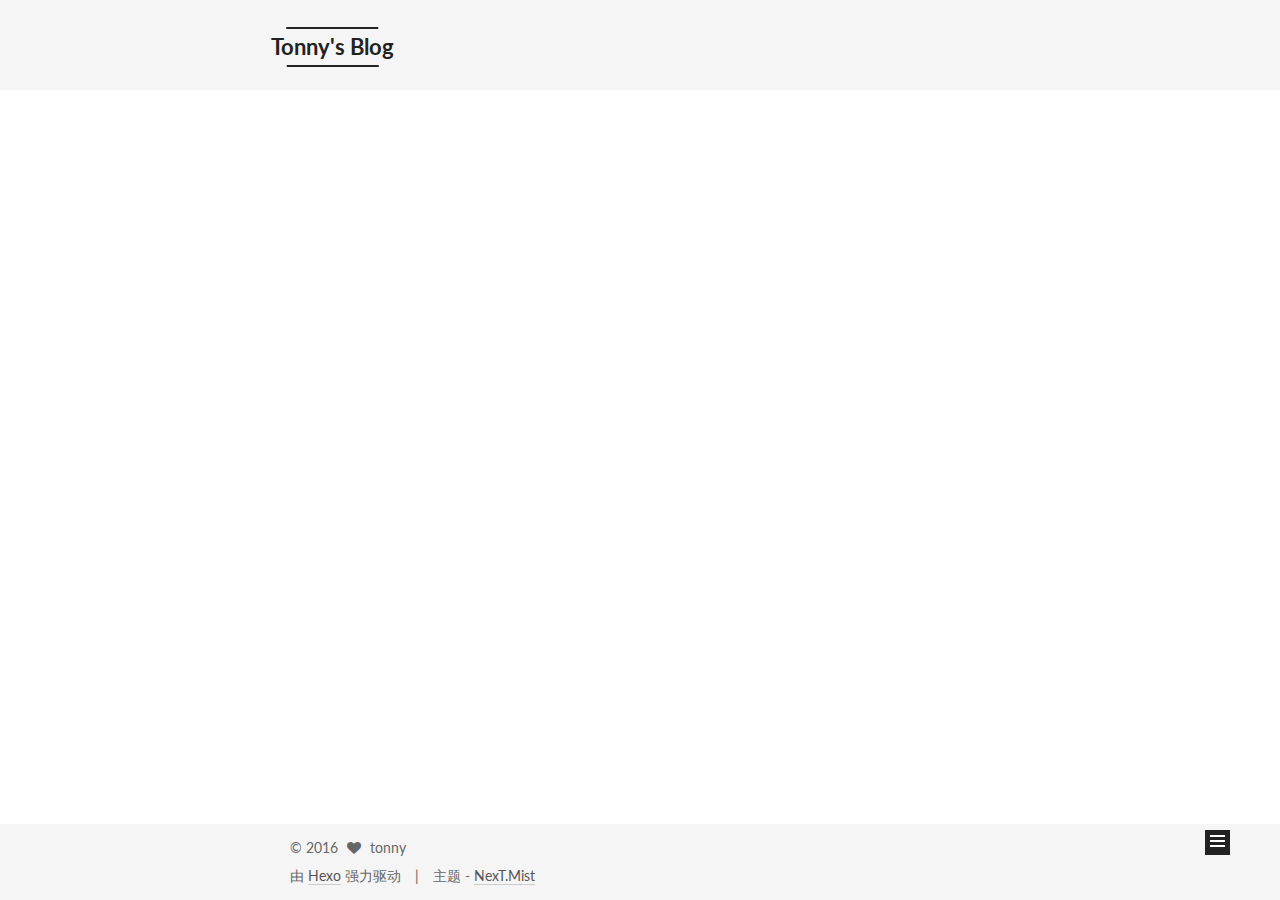
==== commit faa593e6: "Site updated: 2016-04-11 16:19:10" ====
--- a/index.html
+++ b/index.html
@@ -249,8 +249,8 @@
             
               
                 
-                <a class="post-title-link" href="/2016/04/11/firstblog/" itemprop="url">
-                  未命名
+                <a class="post-title-link" href="/2016/04/11/first/" itemprop="url">
+                  在GitHub上搭建基于Hexo的静态Blog
                 </a>
               
             
@@ -263,7 +263,7 @@
               <i class="fa fa-calendar-o"></i>
             </span>
             <span class="post-meta-item-text">发表于</span>
-            <time itemprop="dateCreated" datetime="2016-04-11T15:01:23+08:00" content="2016-04-11">
+            <time itemprop="dateCreated" datetime="2016-04-11T15:34:31+08:00" content="2016-04-11">
               2016-04-11
             </time>
           </span>
@@ -293,16 +293,8 @@
       
         
           
-            <h1 id="文章题目"><a href="#文章题目" class="headerlink" title="文章题目"></a>文章题目</h1><p>title: 在GitHub上搭建基于Hexo的静态Blog</p>
-<h1 id="所属分类"><a href="#所属分类" class="headerlink" title="所属分类"></a>所属分类</h1><p>categories:</p>
-<ul>
-<li>Web</li>
-</ul>
-<h1 id="标签-多个标签如下所示"><a href="#标签-多个标签如下所示" class="headerlink" title="标签(多个标签如下所示)"></a>标签(多个标签如下所示)</h1><p>tags:</p>
-<ul>
-<li>Hexo</li>
-<li>GitHub</li>
-</ul>
+            <p>今天用Hexo在Github上搭建了我的静态博客，感觉Hexo好强大，简单输入命令就完成各种操作，对我这种菜鸟来说简直是极好啊！还是有好多功能没有挖掘，现在只是简单能看看。<br>自己的JS水平确实不敢恭维，最近又在和树总学习Node，不知道这选择对不对，反正多学点总是有好处的，这是我的第一篇博客，也是新的开始。<br><blockquote class="blockquote-center"><p>Thank You &amp; Enjoy It！</p>
+</blockquote></p>
 
           
         
@@ -380,12 +372,39 @@
           
 
           
+            <div class="site-state-item site-state-tags">
+              <a href="/tags">
+                <span class="site-state-item-count">1</span>
+                <span class="site-state-item-name">标签</span>
+              </a>
+            </div>
+          
 
         </nav>
 
         
 
         <div class="links-of-author motion-element">
+          
+            
+              <span class="links-of-author-item">
+                <a href="https://github.com/tinytonny" target="_blank">
+                  
+                    <i class="fa fa-github"></i>
+                  
+                  GitHub
+                </a>
+              </span>
+            
+              <span class="links-of-author-item">
+                <a href="http://weibo.com/Tonny2Sky" target="_blank">
+                  
+                    <i class="fa fa-weibo"></i>
+                  
+                  Weibo
+                </a>
+              </span>
+            
           
         </div>
 
--- a/css/main.css
+++ b/css/main.css
@@ -1534,7 +1534,7 @@
   width: 4px;
   height: 4px;
   border-radius: 50%;
-  background: #36fff2;
+  background: #651f8a;
 }
 .links-of-blogroll {
   font-size: 13px;
